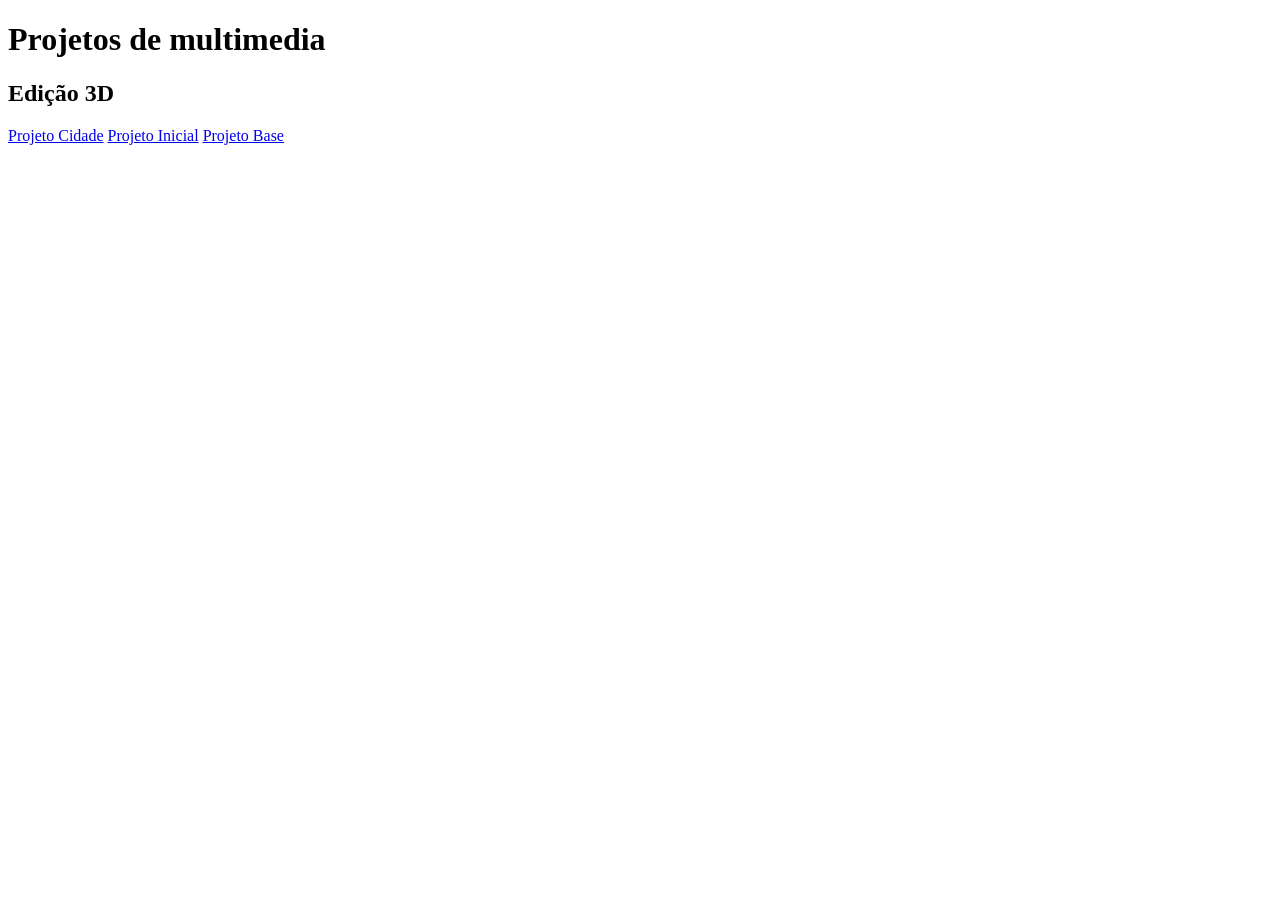
==== index.html @ c740f130 "Add files via upload" ====
<!DOCTYPE html>
<html lang="en">
<head>
    <meta charset="UTF-8">
    <meta name="viewport" content="width=device-width, initial-scale=1.0">
    <title>Home</title>
</head>
<body>
    <h1>Projetos de multimedia</h1>
    <h2>Edição 3D</h2>
    <a href="Resto/UFCD - 9966/aula/Projeto_Cidade/Projeto_Cidade/index.html">Projeto Cidade</a>
    <a href="Resto/UFCD - 9966/aula/Projeto_Inicial/index.html">Projeto Inicial</a>
    <a href="Resto/UFCD - 9966/Projeto_Base/index.html">Projeto Base</a>
</body>
</html>
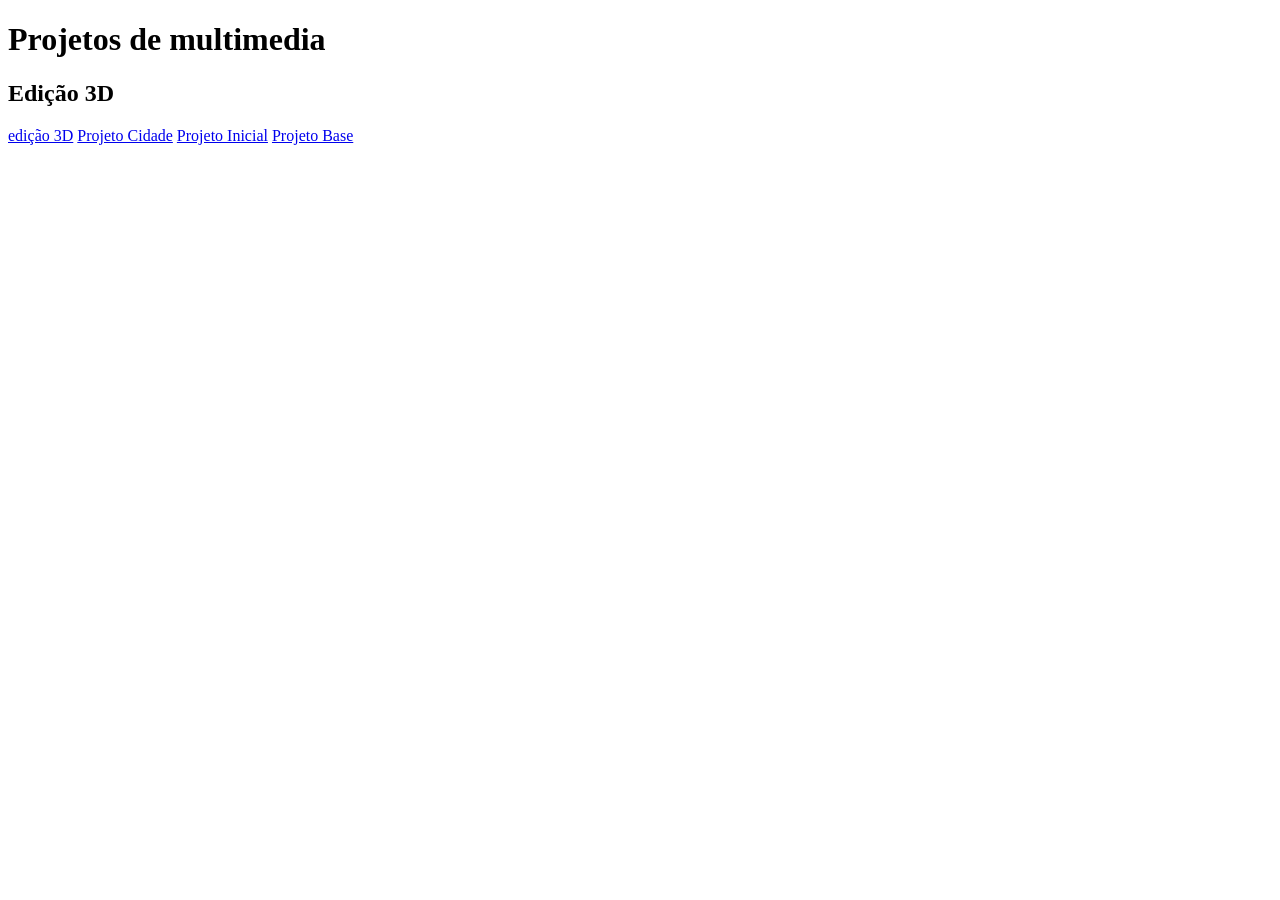
==== commit e7cbf0ba: "Add files via upload" ====
--- a/index.html
+++ b/index.html
@@ -8,6 +8,7 @@
 <body>
     <h1>Projetos de multimedia</h1>
     <h2>Edição 3D</h2>
+    <a href="Edição 3D/Projeto_Inicial/index.html">edição 3D</a>
     <a href="Resto/UFCD - 9966/aula/Projeto_Cidade/Projeto_Cidade/index.html">Projeto Cidade</a>
     <a href="Resto/UFCD - 9966/aula/Projeto_Inicial/index.html">Projeto Inicial</a>
     <a href="Resto/UFCD - 9966/Projeto_Base/index.html">Projeto Base</a>
